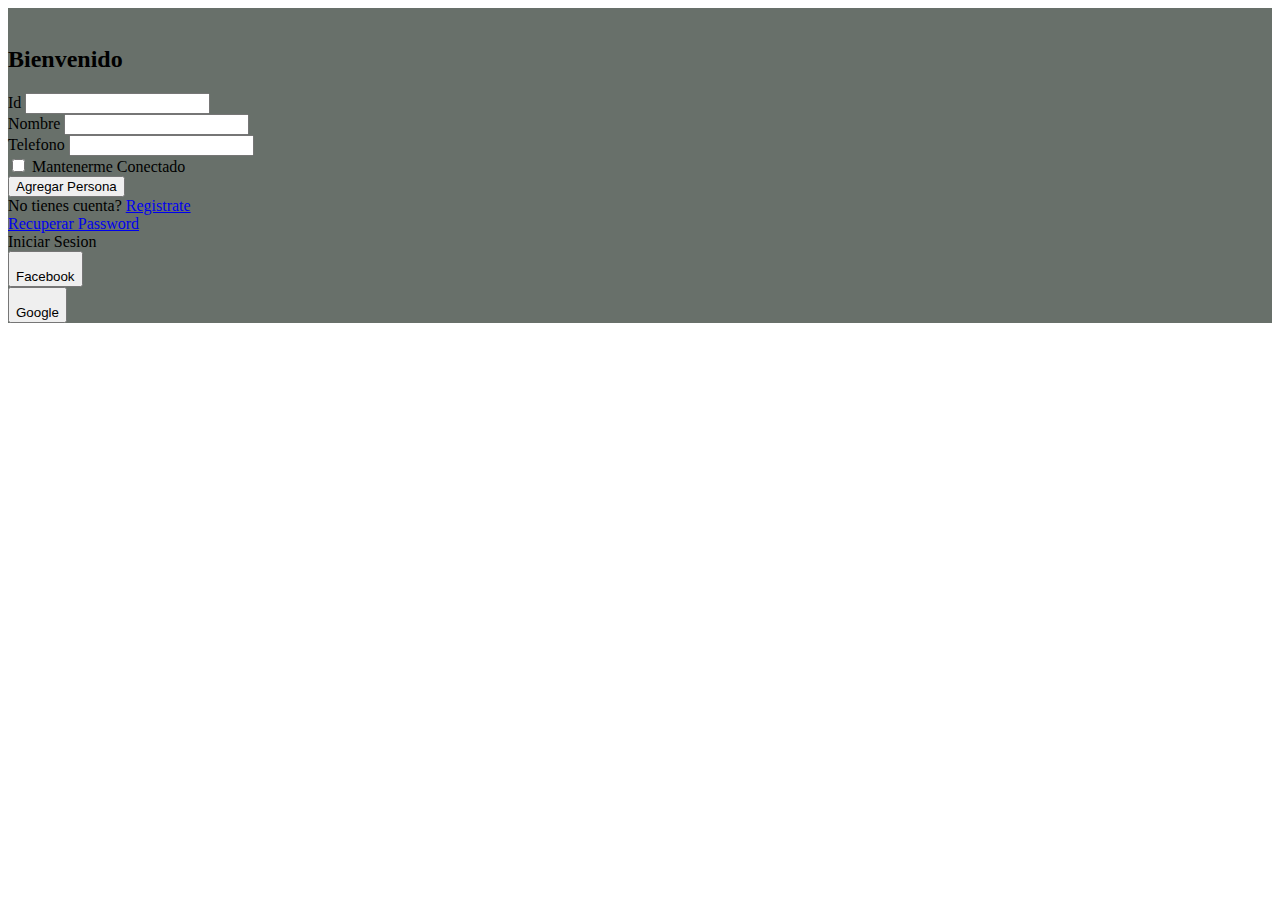
==== src/main/resources/templates/formpro.html @ 4c220ea8 "first commit" ====
<!DOCTYPE html>
<html xmlns:th="http://www.thymeleaf.org">
  <head>
    <meta charset="UTF-8" />
    <meta http-equiv="X-UA-Compatible" content="IE=edge" />
    <meta name="viewport" content="width=device-width, initial-scale=1.0" />
    <title>Responsive Form</title>
    <link rel="preconnect" href="https://fonts.gstatic.com" />
    <link
      href="https://fonts.googleapis.com/css2?family=Noto+Sans+KR:wght@300&display=swap"
      rel="stylesheet"
    />
    <link rel="stylesheet" href="css/bootstrap.min.css">
    <link rel="stylesheet" href="/css/custom.css">
  </head>
  <body>
    <div
      class="container w-75 my-5 rounded shadow"
      style="background-color: rgb(104, 112, 106)"
      id="container"
    >
      <div class="row align-items-stretch">
        <div
          class="col bg d-none d-lg-block col-md-5 col-lg-5 col-xl-6 "
        ></div>
        <div class="col bg-white p-5">
          <div class="row justify-content-end">
            <div class="col-4">
              <img
                src="/images/logo.png"
                alt=""
                width="100"
                class="img-fluid"
              />
            </div>
          </div>

          <h2 class="fw-bold text-center py-5">Bienvenido</h2>
          <!--Login-->
          <form th:action="@{save}" th:object=${persona} method="POST">
            <div class="mb-3">
              <label for="id" class="form-label">Id</label>
              <input th:field="*{id}" type="text" name="id" class="form-control" />
            </div>
            <div class="mb-3">
              <label for="nombre" class="form-label">Nombre</label>
              <input th:field="*{name}" type="text" class="form-control" name="nombre" />
            </div>
             <div class="mb-3">
              <label for="telefono" class="form-label">Telefono</label>
              <input th:field="*{telefono}" type="text" class="form-control" name="telefono" />
            </div>
            <div class="mb-3 form-check">
              <input
                type="checkbox"
                name="connected"
                class="form-check-input"
              />
              <label for="connected" class="form-check-label"
                >Mantenerme Conectado</label
              >
            </div>

            <div class="d-grid">
              <button type="submit" class="btn btn-outline-dark">
                Agregar Persona
              </button>
            </div>

            <div class="my-3">
              <span>No tienes cuenta? <a href="#">Registrate</a></span> <br />
              <span><a href="#">Recuperar Password</a></span>
            </div>
            <!--Fin Login-->
            <!--Login con Redes Sociales-->
            <div class="container w-100 my-5">
              <div class="row text-center">
                <div class="col-12 pb-3">Iniciar Sesion</div>
              </div>
              <div class="row">
                <div class="col">
                  <button class="btn btn-outline-dark w-100 m-1">
                    <div class="row align-items-center">
                      <div class="col-2 d-none d-md-block">
                        <img
                          src="/images/fb_icon-icons.com_65434.png"
                          alt=""
                          width="32"
                        />
                      </div>
                      <div class="col-12 col-md-10 text-center">Facebook</div>
                    </div>
                  </button>
                </div>
                <div class="col">
                  <button class="btn btn-outline-dark w-100 m-1">
                    <div class="row align-items-center">
                      <div class="col-2 d-none d-md-block">
                        <img src="/images/google.png" alt="" width="32" />
                      </div>
                      <div class="col-12 col-md-10 text-center">Google</div>
                    </div>
                  </button>
                </div>
              </div>
            </div>
          </form>
        </div>
      </div>
    </div>
	<script src="/js/bootstrap.min.js"></script>
	<script src="/js/popper.min.js"></script>
  </body>
</html>
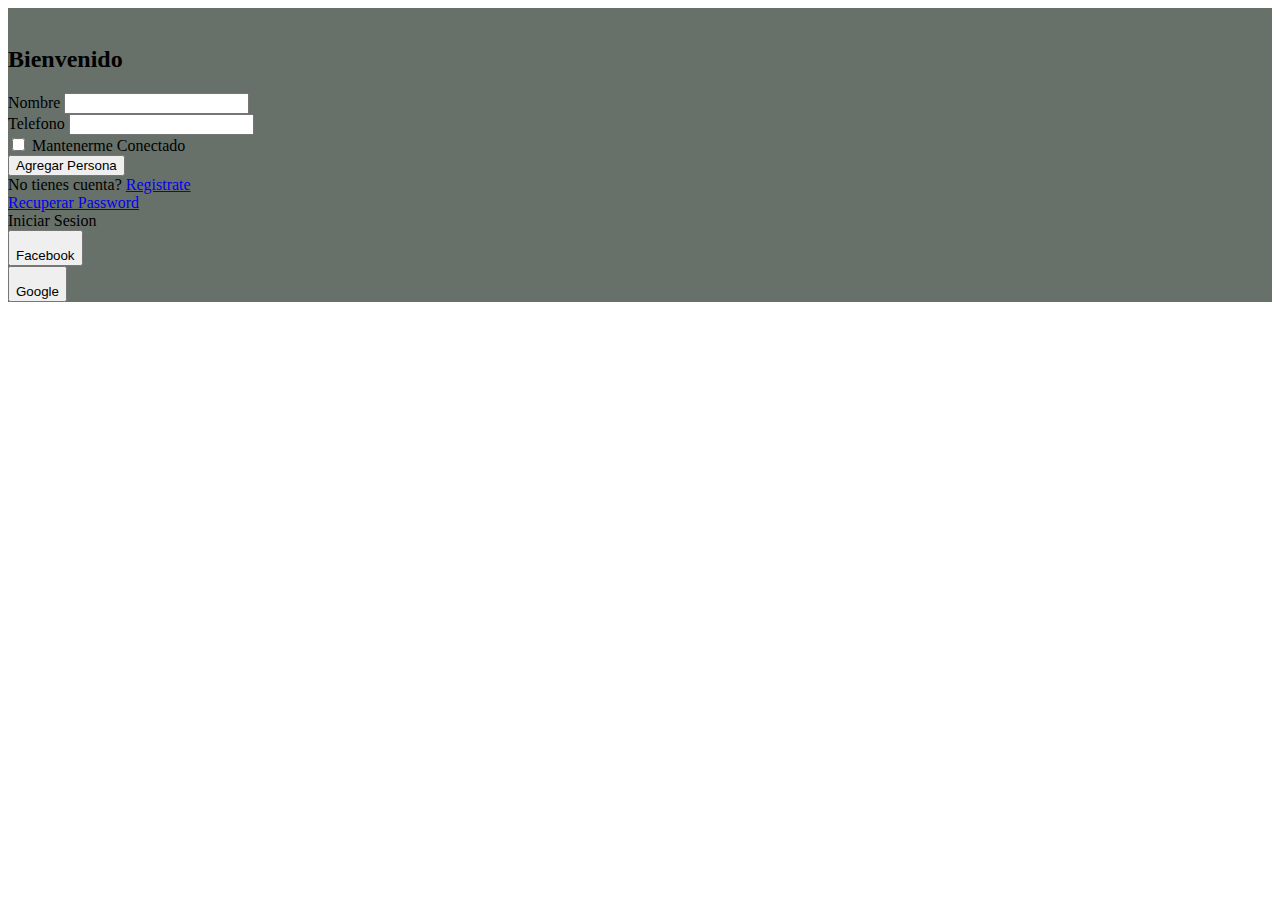
==== commit b10d0abc: "first commit" ====
--- a/src/main/resources/templates/formpro.html
+++ b/src/main/resources/templates/formpro.html
@@ -1,114 +1,93 @@
 <!DOCTYPE html>
-<html xmlns:th="http://www.thymeleaf.org">
-  <head>
-    <meta charset="UTF-8" />
-    <meta http-equiv="X-UA-Compatible" content="IE=edge" />
-    <meta name="viewport" content="width=device-width, initial-scale=1.0" />
-    <title>Responsive Form</title>
-    <link rel="preconnect" href="https://fonts.gstatic.com" />
-    <link
-      href="https://fonts.googleapis.com/css2?family=Noto+Sans+KR:wght@300&display=swap"
-      rel="stylesheet"
-    />
-    <link rel="stylesheet" href="css/bootstrap.min.css">
-    <link rel="stylesheet" href="/css/custom.css">
-  </head>
-  <body>
-    <div
-      class="container w-75 my-5 rounded shadow"
-      style="background-color: rgb(104, 112, 106)"
-      id="container"
-    >
-      <div class="row align-items-stretch">
-        <div
-          class="col bg d-none d-lg-block col-md-5 col-lg-5 col-xl-6 "
-        ></div>
-        <div class="col bg-white p-5">
-          <div class="row justify-content-end">
-            <div class="col-4">
-              <img
-                src="/images/logo.png"
-                alt=""
-                width="100"
-                class="img-fluid"
-              />
-            </div>
-          </div>
+<html lang="en" xmlns:th="http://www.thymeleaf.org">
 
-          <h2 class="fw-bold text-center py-5">Bienvenido</h2>
-          <!--Login-->
-          <form th:action="@{save}" th:object=${persona} method="POST">
-            <div class="mb-3">
-              <label for="id" class="form-label">Id</label>
-              <input th:field="*{id}" type="text" name="id" class="form-control" />
-            </div>
-            <div class="mb-3">
-              <label for="nombre" class="form-label">Nombre</label>
-              <input th:field="*{name}" type="text" class="form-control" name="nombre" />
-            </div>
-             <div class="mb-3">
-              <label for="telefono" class="form-label">Telefono</label>
-              <input th:field="*{telefono}" type="text" class="form-control" name="telefono" />
-            </div>
-            <div class="mb-3 form-check">
-              <input
-                type="checkbox"
-                name="connected"
-                class="form-check-input"
-              />
-              <label for="connected" class="form-check-label"
-                >Mantenerme Conectado</label
-              >
-            </div>
+<head>
+	<meta charset="UTF-8" />
+	<meta http-equiv="X-UA-Compatible" content="IE=edge" />
+	<meta name="viewport" content="width=device-width, initial-scale=1.0" />
+	<title>Responsive Form</title>
+	<link rel="preconnect" href="https://fonts.gstatic.com" />
+	<link href="https://fonts.googleapis.com/css2?family=Noto+Sans+KR:wght@300&display=swap" rel="stylesheet" />
+	<link th:rel="stylesheet" th:href="@{/webjars/bootstrap/4.0.0-2/css/bootstrap.min.css} " />
+	<link rel="stylesheet" href="/css/custom.css">
+</head>
 
-            <div class="d-grid">
-              <button type="submit" class="btn btn-outline-dark">
-                Agregar Persona
-              </button>
-            </div>
+<body>
+	<div class="container w-75 my-5 rounded shadow" style="background-color: rgb(104, 112, 106)" id="container">
+		<div class="row align-items-stretch">
+			<div class="col bg d-none d-lg-block col-md-5 col-lg-5 col-xl-6 "></div>
+			<div class="col bg-white p-5">
+				<div class="row justify-content-end">
+					<div class="col-4">
+						<img src="/images/logo.png" alt="" width="100" class="img-fluid" />
+					</div>
+				</div>
 
-            <div class="my-3">
-              <span>No tienes cuenta? <a href="#">Registrate</a></span> <br />
-              <span><a href="#">Recuperar Password</a></span>
-            </div>
-            <!--Fin Login-->
-            <!--Login con Redes Sociales-->
-            <div class="container w-100 my-5">
-              <div class="row text-center">
-                <div class="col-12 pb-3">Iniciar Sesion</div>
-              </div>
-              <div class="row">
-                <div class="col">
-                  <button class="btn btn-outline-dark w-100 m-1">
-                    <div class="row align-items-center">
-                      <div class="col-2 d-none d-md-block">
-                        <img
-                          src="/images/fb_icon-icons.com_65434.png"
-                          alt=""
-                          width="32"
-                        />
-                      </div>
-                      <div class="col-12 col-md-10 text-center">Facebook</div>
-                    </div>
-                  </button>
-                </div>
-                <div class="col">
-                  <button class="btn btn-outline-dark w-100 m-1">
-                    <div class="row align-items-center">
-                      <div class="col-2 d-none d-md-block">
-                        <img src="/images/google.png" alt="" width="32" />
-                      </div>
-                      <div class="col-12 col-md-10 text-center">Google</div>
-                    </div>
-                  </button>
-                </div>
-              </div>
-            </div>
-          </form>
-        </div>
-      </div>
-    </div>
+				<h2 class="fw-bold text-center py-5">Bienvenido</h2>
+				<!--Login-->
+				<form th:action="@{/save}" th:object=${persona} method="POST">
+					<div class="mb-3">
+						<label hidden for="id" class="form-label">Id</label>
+						<input hidden th:field="*{id}" type="text" name="id" class="form-control" />
+					</div>
+					<div class="mb-3">
+						<label for="nombre" class="form-label">Nombre</label>
+						<input th:field="*{name}" type="text" class="form-control" name="nombre" />
+					</div>
+					<div class="mb-3">
+						<label for="telefono" class="form-label">Telefono</label>
+						<input th:field="*{telefono}" type="text" class="form-control" name="telefono" />
+					</div>
+					<div class="mb-3 form-check">
+						<input type="checkbox" name="connected" class="form-check-input" />
+						<label for="connected" class="form-check-label">Mantenerme Conectado</label>
+					</div>
+
+					<div class="d-grid">
+						<button type="submit" class="btn btn-outline-dark">
+							Agregar Persona
+						</button>
+					</div>
+
+					<div class="my-3">
+						<span>No tienes cuenta? <a href="#">Registrate</a></span> <br />
+						<span><a href="#">Recuperar Password</a></span>
+					</div>
+					<!--Fin Login-->
+					<!--Login con Redes Sociales-->
+					<div class="container w-100 my-5">
+						<div class="row text-center">
+							<div class="col-12 pb-3">Iniciar Sesion</div>
+						</div>
+						<div class="row">
+							<div class="col">
+								<button class="btn btn-outline-dark w-100 m-1">
+									<div class="row align-items-center">
+										<div class="col-2 d-none d-md-block">
+											<img src="/images/fb_icon-icons.com_65434.png" alt="" width="32" />
+										</div>
+										<div class="col-12 col-md-10 text-center">Facebook</div>
+									</div>
+								</button>
+							</div>
+							<div class="col">
+								<button class="btn btn-outline-dark w-100 m-1">
+									<div class="row align-items-center">
+										<div class="col-2 d-none d-md-block">
+											<img src="/images/google.png" alt="" width="32" />
+										</div>
+										<div class="col-12 col-md-10 text-center">Google</div>
+									</div>
+								</button>
+							</div>
+						</div>
+					</div>
+				</form>
+			</div>
+		</div>
+	</div>
 	<script src="/js/bootstrap.min.js"></script>
 	<script src="/js/popper.min.js"></script>
-  </body>
-</html>
+</body>
+
+</html>